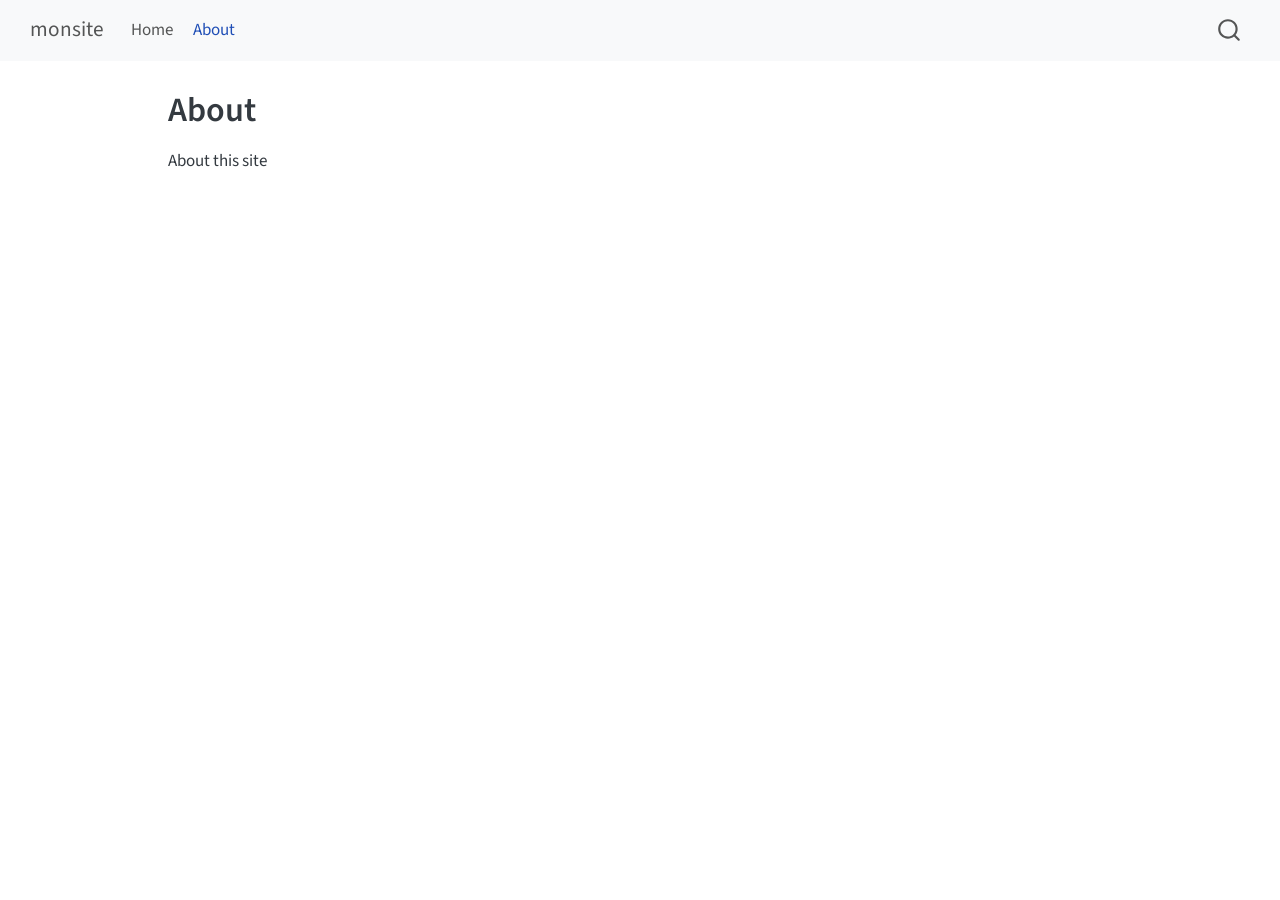
==== about.html @ c973b7b5 "Built site for gh-pages" ====
<!DOCTYPE html>
<html xmlns="http://www.w3.org/1999/xhtml" lang="en" xml:lang="en"><head>

<meta charset="utf-8">
<meta name="generator" content="quarto-1.9.34">

<meta name="viewport" content="width=device-width, initial-scale=1.0, user-scalable=yes">


<title>About – monsite</title>
<style>
/* Default styles provided by pandoc.
** See https://pandoc.org/MANUAL.html#variables-for-html for config info.
*/
code{white-space: pre-wrap;}
span.smallcaps{font-variant: small-caps;}
div.columns{display: flex; gap: min(4vw, 1.5em);}
div.column{flex: auto; overflow-x: auto;}
div.hanging-indent{margin-left: 1.5em; text-indent: -1.5em;}
ul.task-list{list-style: none;}
ul.task-list li input[type="checkbox"] {
  width: 0.8em;
  margin: 0 0.8em 0.2em -1em; /* quarto-specific, see https://github.com/quarto-dev/quarto-cli/issues/4556 */ 
  vertical-align: middle;
}
</style>


<script src="site_libs/quarto-nav/quarto-nav.js"></script>
<script src="site_libs/quarto-nav/headroom.min.js"></script>
<script src="site_libs/clipboard/clipboard.min.js"></script>
<script src="site_libs/quarto-search/autocomplete.umd.js"></script>
<script src="site_libs/quarto-search/fuse.min.js"></script>
<script src="site_libs/quarto-search/quarto-search.js"></script>
<meta name="quarto:offset" content="./">
<script src="site_libs/quarto-html/quarto.js" type="module"></script>
<script src="site_libs/quarto-html/tabsets/tabsets.js" type="module"></script>
<script src="site_libs/quarto-html/popper.min.js"></script>
<script src="site_libs/quarto-html/tippy.umd.min.js"></script>
<script src="site_libs/quarto-html/anchor.min.js"></script>
<link href="site_libs/quarto-html/tippy.css" rel="stylesheet">
<link href="site_libs/quarto-html/quarto-syntax-highlighting-73db7b5a953198da8f17fc5313e632aa.css" rel="stylesheet" id="quarto-text-highlighting-styles">
<script src="site_libs/bootstrap/bootstrap.min.js"></script>
<link href="site_libs/bootstrap/bootstrap-icons.css" rel="stylesheet">
<link href="site_libs/bootstrap/bootstrap-a0f9fd0d421825b736dc1bbcbcba2219.min.css" rel="stylesheet" append-hash="true" id="quarto-bootstrap" data-mode="light">
<script id="quarto-search-options" type="application/json">{
  "location": "navbar",
  "copy-button": false,
  "collapse-after": 3,
  "panel-placement": "end",
  "type": "overlay",
  "limit": 50,
  "keyboard-shortcut": [
    "f",
    "/",
    "s"
  ],
  "show-item-context": false,
  "language": {
    "search-no-results-text": "No results",
    "search-matching-documents-text": "matching documents",
    "search-copy-link-title": "Copy link to search",
    "search-hide-matches-text": "Hide additional matches",
    "search-more-match-text": "more match in this document",
    "search-more-matches-text": "more matches in this document",
    "search-clear-button-title": "Clear",
    "search-text-placeholder": "",
    "search-detached-cancel-button-title": "Cancel",
    "search-submit-button-title": "Submit",
    "search-label": "Search"
  }
}</script>


<link rel="stylesheet" href="styles.css">
</head>

<body class="nav-fixed quarto-light">

<div id="quarto-search-results"></div>
  <header id="quarto-header" class="headroom fixed-top">
    <nav class="navbar navbar-expand-lg " data-bs-theme="dark">
      <div class="navbar-container container-fluid">
      <div class="navbar-brand-container mx-auto">
    <a class="navbar-brand" href="./index.html">
    <span class="navbar-title">monsite</span>
    </a>
  </div>
            <div id="quarto-search" class="" title="Search"></div>
          <button class="navbar-toggler" type="button" data-bs-toggle="collapse" data-bs-target="#navbarCollapse" aria-controls="navbarCollapse" role="menu" aria-expanded="false" aria-label="Toggle navigation" onclick="if (window.quartoToggleHeadroom) { window.quartoToggleHeadroom(); }">
  <span class="navbar-toggler-icon"></span>
</button>
          <div class="collapse navbar-collapse" id="navbarCollapse">
            <ul class="navbar-nav navbar-nav-scroll me-auto">
  <li class="nav-item">
    <a class="nav-link" href="./index.html"> 
<span class="menu-text">Home</span></a>
  </li>  
  <li class="nav-item">
    <a class="nav-link active" href="./about.html" aria-current="page"> 
<span class="menu-text">About</span></a>
  </li>  
</ul>
          </div> <!-- /navcollapse -->
            <div class="quarto-navbar-tools">
</div>
      </div> <!-- /container-fluid -->
    </nav>
</header>
<!-- content -->
<div id="quarto-content" class="quarto-container page-columns page-rows-contents page-layout-article page-navbar">
<!-- sidebar -->
<!-- margin-sidebar -->
    <div id="quarto-margin-sidebar" class="sidebar margin-sidebar zindex-bottom">
        
    </div>
<!-- main -->
<main class="content" id="quarto-document-content">

<header id="title-block-header" class="quarto-title-block default">
<div class="quarto-title">
<h1 class="title">About</h1>
</div>



<div class="quarto-title-meta">

    
  
    
  </div>
  


</header>


<p>About this site</p>



</main> <!-- /main -->
<script id="quarto-html-after-body" type="application/javascript">
  window.document.addEventListener("DOMContentLoaded", function (event) {
    const icon = "";
    const anchorJS = new window.AnchorJS();
    anchorJS.options = {
      placement: 'right',
      icon: icon
    };
    anchorJS.add('.anchored');
    const isCodeAnnotation = (el) => {
      for (const clz of el.classList) {
        if (clz.startsWith('code-annotation-')) {                     
          return true;
        }
      }
      return false;
    }
    const onCopySuccess = function(e) {
      // button target
      const button = e.trigger;
      // don't keep focus
      button.blur();
      // flash "checked"
      button.classList.add('code-copy-button-checked');
      var currentTitle = button.getAttribute("title");
      button.setAttribute("title", "Copied!");
      let tooltip;
      if (window.bootstrap) {
        button.setAttribute("data-bs-toggle", "tooltip");
        button.setAttribute("data-bs-placement", "left");
        button.setAttribute("data-bs-title", "Copied!");
        tooltip = new bootstrap.Tooltip(button, 
          { trigger: "manual", 
            customClass: "code-copy-button-tooltip",
            offset: [0, -8]});
        tooltip.show();    
      }
      setTimeout(function() {
        if (tooltip) {
          tooltip.hide();
          button.removeAttribute("data-bs-title");
          button.removeAttribute("data-bs-toggle");
          button.removeAttribute("data-bs-placement");
        }
        button.setAttribute("title", currentTitle);
        button.classList.remove('code-copy-button-checked');
      }, 1000);
      // clear code selection
      e.clearSelection();
    }
    const getTextToCopy = function(trigger) {
      const outerScaffold = trigger.parentElement.cloneNode(true);
      const codeEl = outerScaffold.querySelector('code');
      for (const childEl of codeEl.children) {
        if (isCodeAnnotation(childEl)) {
          childEl.remove();
        }
      }
      return codeEl.innerText;
    }
    const clipboard = new window.ClipboardJS('.code-copy-button:not([data-in-quarto-modal])', {
      text: getTextToCopy
    });
    clipboard.on('success', onCopySuccess);
    if (window.document.getElementById('quarto-embedded-source-code-modal')) {
      const clipboardModal = new window.ClipboardJS('.code-copy-button[data-in-quarto-modal]', {
        text: getTextToCopy,
        container: window.document.getElementById('quarto-embedded-source-code-modal')
      });
      clipboardModal.on('success', onCopySuccess);
    }
      var localhostRegex = new RegExp(/^(?:http|https):\/\/localhost\:?[0-9]*\//);
      var mailtoRegex = new RegExp(/^mailto:/);
        var filterRegex = new RegExp('/' + window.location.host + '/');
      var isInternal = (href) => {
          return filterRegex.test(href) || localhostRegex.test(href) || mailtoRegex.test(href);
      }
      // Inspect non-navigation links and adorn them if external
     var links = window.document.querySelectorAll('a[href]:not(.nav-link):not(.navbar-brand):not(.toc-action):not(.sidebar-link):not(.sidebar-item-toggle):not(.pagination-link):not(.no-external):not([aria-hidden]):not(.dropdown-item):not(.quarto-navigation-tool):not(.about-link)');
      for (var i=0; i<links.length; i++) {
        const link = links[i];
        if (!isInternal(link.href)) {
          // undo the damage that might have been done by quarto-nav.js in the case of
          // links that we want to consider external
          if (link.dataset.originalHref !== undefined) {
            link.href = link.dataset.originalHref;
          }
        }
      }
    function tippyHover(el, contentFn, onTriggerFn, onUntriggerFn) {
      const config = {
        allowHTML: true,
        maxWidth: 500,
        delay: 100,
        arrow: false,
        appendTo: function(el) {
            return el.parentElement;
        },
        interactive: true,
        interactiveBorder: 10,
        theme: 'quarto',
        placement: 'bottom-start',
      };
      if (contentFn) {
        config.content = contentFn;
      }
      if (onTriggerFn) {
        config.onTrigger = onTriggerFn;
      }
      if (onUntriggerFn) {
        config.onUntrigger = onUntriggerFn;
      }
      window.tippy(el, config); 
    }
    const noterefs = window.document.querySelectorAll('a[role="doc-noteref"]');
    for (var i=0; i<noterefs.length; i++) {
      const ref = noterefs[i];
      tippyHover(ref, function() {
        // use id or data attribute instead here
        let href = ref.getAttribute('data-footnote-href') || ref.getAttribute('href');
        try { href = new URL(href).hash; } catch {}
        const id = href.replace(/^#\/?/, "");
        const note = window.document.getElementById(id);
        if (note) {
          return note.innerHTML;
        } else {
          return "";
        }
      });
    }
    const xrefs = window.document.querySelectorAll('a.quarto-xref');
    const processXRef = (id, note) => {
      // Strip column container classes
      const stripColumnClz = (el) => {
        el.classList.remove("page-full", "page-columns");
        if (el.children) {
          for (const child of el.children) {
            stripColumnClz(child);
          }
        }
      }
      stripColumnClz(note)
      if (id === null || id.startsWith('sec-')) {
        // Special case sections, only their first couple elements
        const container = document.createElement("div");
        if (note.children && note.children.length > 2) {
          container.appendChild(note.children[0].cloneNode(true));
          for (let i = 1; i < note.children.length; i++) {
            const child = note.children[i];
            if (child.tagName === "P" && child.innerText === "") {
              continue;
            } else {
              container.appendChild(child.cloneNode(true));
              break;
            }
          }
          if (window.Quarto?.typesetMath) {
            window.Quarto.typesetMath(container);
          }
          return container.innerHTML
        } else {
          if (window.Quarto?.typesetMath) {
            window.Quarto.typesetMath(note);
          }
          return note.innerHTML;
        }
      } else {
        // Remove any anchor links if they are present
        const anchorLink = note.querySelector('a.anchorjs-link');
        if (anchorLink) {
          anchorLink.remove();
        }
        if (window.Quarto?.typesetMath) {
          window.Quarto.typesetMath(note);
        }
        if (note.classList.contains("callout")) {
          return note.outerHTML;
        } else {
          return note.innerHTML;
        }
      }
    }
    for (var i=0; i<xrefs.length; i++) {
      const xref = xrefs[i];
      tippyHover(xref, undefined, function(instance) {
        instance.disable();
        let url = xref.getAttribute('href');
        let hash = undefined; 
        if (url.startsWith('#')) {
          hash = url;
        } else {
          try { hash = new URL(url).hash; } catch {}
        }
        if (hash) {
          const id = hash.replace(/^#\/?/, "");
          const note = window.document.getElementById(id);
          if (note !== null) {
            try {
              const html = processXRef(id, note.cloneNode(true));
              instance.setContent(html);
            } finally {
              instance.enable();
              instance.show();
            }
          } else {
            // See if we can fetch this
            fetch(url.split('#')[0])
            .then(res => res.text())
            .then(html => {
              const parser = new DOMParser();
              const htmlDoc = parser.parseFromString(html, "text/html");
              const note = htmlDoc.getElementById(id);
              if (note !== null) {
                const html = processXRef(id, note);
                instance.setContent(html);
              } 
            }).finally(() => {
              instance.enable();
              instance.show();
            });
          }
        } else {
          // See if we can fetch a full url (with no hash to target)
          // This is a special case and we should probably do some content thinning / targeting
          fetch(url)
          .then(res => res.text())
          .then(html => {
            const parser = new DOMParser();
            const htmlDoc = parser.parseFromString(html, "text/html");
            const note = htmlDoc.querySelector('main.content');
            if (note !== null) {
              // This should only happen for chapter cross references
              // (since there is no id in the URL)
              // remove the first header
              if (note.children.length > 0 && note.children[0].tagName === "HEADER") {
                note.children[0].remove();
              }
              const html = processXRef(null, note);
              instance.setContent(html);
            } 
          }).finally(() => {
            instance.enable();
            instance.show();
          });
        }
      }, function(instance) {
      });
    }
        let selectedAnnoteEl;
        const selectorForAnnotation = ( cell, annotation) => {
          let cellAttr = 'data-code-cell="' + cell + '"';
          let lineAttr = 'data-code-annotation="' +  annotation + '"';
          const selector = 'span[' + cellAttr + '][' + lineAttr + ']';
          return selector;
        }
        const selectCodeLines = (annoteEl) => {
          const doc = window.document;
          const targetCell = annoteEl.getAttribute("data-target-cell");
          const targetAnnotation = annoteEl.getAttribute("data-target-annotation");
          const annoteSpan = window.document.querySelector(selectorForAnnotation(targetCell, targetAnnotation));
          const lines = annoteSpan.getAttribute("data-code-lines").split(",");
          const lineIds = lines.map((line) => {
            return targetCell + "-" + line;
          })
          let top = null;
          let height = null;
          let parent = null;
          if (lineIds.length > 0) {
              //compute the position of the single el (top and bottom and make a div)
              const el = window.document.getElementById(lineIds[0]);
              top = el.offsetTop;
              height = el.offsetHeight;
              parent = el.parentElement.parentElement;
            if (lineIds.length > 1) {
              const lastEl = window.document.getElementById(lineIds[lineIds.length - 1]);
              const bottom = lastEl.offsetTop + lastEl.offsetHeight;
              height = bottom - top;
            }
            if (top !== null && height !== null && parent !== null) {
              // cook up a div (if necessary) and position it 
              let div = window.document.getElementById("code-annotation-line-highlight");
              if (div === null) {
                div = window.document.createElement("div");
                div.setAttribute("id", "code-annotation-line-highlight");
                div.style.position = 'absolute';
                parent.appendChild(div);
              }
              div.style.top = top - 2 + "px";
              div.style.height = height + 4 + "px";
              div.style.left = 0;
              let gutterDiv = window.document.getElementById("code-annotation-line-highlight-gutter");
              if (gutterDiv === null) {
                gutterDiv = window.document.createElement("div");
                gutterDiv.setAttribute("id", "code-annotation-line-highlight-gutter");
                gutterDiv.style.position = 'absolute';
                const codeCell = window.document.getElementById(targetCell);
                const gutter = codeCell.querySelector('.code-annotation-gutter');
                gutter.appendChild(gutterDiv);
              }
              gutterDiv.style.top = top - 2 + "px";
              gutterDiv.style.height = height + 4 + "px";
            }
            selectedAnnoteEl = annoteEl;
          }
        };
        const unselectCodeLines = () => {
          const elementsIds = ["code-annotation-line-highlight", "code-annotation-line-highlight-gutter"];
          elementsIds.forEach((elId) => {
            const div = window.document.getElementById(elId);
            if (div) {
              div.remove();
            }
          });
          selectedAnnoteEl = undefined;
        };
          // Handle positioning of the toggle
      window.addEventListener(
        "resize",
        throttle(() => {
          elRect = undefined;
          if (selectedAnnoteEl) {
            selectCodeLines(selectedAnnoteEl);
          }
        }, 10)
      );
      function throttle(fn, ms) {
      let throttle = false;
      let timer;
        return (...args) => {
          if(!throttle) { // first call gets through
              fn.apply(this, args);
              throttle = true;
          } else { // all the others get throttled
              if(timer) clearTimeout(timer); // cancel #2
              timer = setTimeout(() => {
                fn.apply(this, args);
                timer = throttle = false;
              }, ms);
          }
        };
      }
        // Attach click handler to the DT
        const annoteDls = window.document.querySelectorAll('dt[data-target-cell]');
        for (const annoteDlNode of annoteDls) {
          annoteDlNode.addEventListener('click', (event) => {
            const clickedEl = event.target;
            if (clickedEl !== selectedAnnoteEl) {
              unselectCodeLines();
              const activeEl = window.document.querySelector('dt[data-target-cell].code-annotation-active');
              if (activeEl) {
                activeEl.classList.remove('code-annotation-active');
              }
              selectCodeLines(clickedEl);
              clickedEl.classList.add('code-annotation-active');
            } else {
              // Unselect the line
              unselectCodeLines();
              clickedEl.classList.remove('code-annotation-active');
            }
          });
        }
    const findCites = (el) => {
      const parentEl = el.parentElement;
      if (parentEl) {
        const cites = parentEl.dataset.cites;
        if (cites) {
          return {
            el,
            cites: cites.split(' ')
          };
        } else {
          return findCites(el.parentElement)
        }
      } else {
        return undefined;
      }
    };
    var bibliorefs = window.document.querySelectorAll('a[role="doc-biblioref"]');
    for (var i=0; i<bibliorefs.length; i++) {
      const ref = bibliorefs[i];
      const citeInfo = findCites(ref);
      if (citeInfo) {
        tippyHover(citeInfo.el, function() {
          var popup = window.document.createElement('div');
          citeInfo.cites.forEach(function(cite) {
            var citeDiv = window.document.createElement('div');
            citeDiv.classList.add('hanging-indent');
            citeDiv.classList.add('csl-entry');
            var biblioDiv = window.document.getElementById('ref-' + cite);
            if (biblioDiv) {
              citeDiv.innerHTML = biblioDiv.innerHTML;
            }
            popup.appendChild(citeDiv);
          });
          return popup.innerHTML;
        });
      }
    }
  });
  </script>
</div> <!-- /content -->




</body></html>
---- site_libs/quarto-html/tippy.css ----
.tippy-box[data-animation=fade][data-state=hidden]{opacity:0}[data-tippy-root]{max-width:calc(100vw - 10px)}.tippy-box{position:relative;background-color:#333;color:#fff;border-radius:4px;font-size:14px;line-height:1.4;white-space:normal;outline:0;transition-property:transform,visibility,opacity}.tippy-box[data-placement^=top]>.tippy-arrow{bottom:0}.tippy-box[data-placement^=top]>.tippy-arrow:before{bottom:-7px;left:0;border-width:8px 8px 0;border-top-color:initial;transform-origin:center top}.tippy-box[data-placement^=bottom]>.tippy-arrow{top:0}.tippy-box[data-placement^=bottom]>.tippy-arrow:before{top:-7px;left:0;border-width:0 8px 8px;border-bottom-color:initial;transform-origin:center bottom}.tippy-box[data-placement^=left]>.tippy-arrow{right:0}.tippy-box[data-placement^=left]>.tippy-arrow:before{border-width:8px 0 8px 8px;border-left-color:initial;right:-7px;transform-origin:center left}.tippy-box[data-placement^=right]>.tippy-arrow{left:0}.tippy-box[data-placement^=right]>.tippy-arrow:before{left:-7px;border-width:8px 8px 8px 0;border-right-color:initial;transform-origin:center right}.tippy-box[data-inertia][data-state=visible]{transition-timing-function:cubic-bezier(.54,1.5,.38,1.11)}.tippy-arrow{width:16px;height:16px;color:#333}.tippy-arrow:before{content:"";position:absolute;border-color:transparent;border-style:solid}.tippy-content{position:relative;padding:5px 9px;z-index:1}
---- site_libs/quarto-html/quarto-syntax-highlighting-73db7b5a953198da8f17fc5313e632aa.css ----
/* quarto syntax highlight colors */
:root {
  --quarto-hl-ot-color: #003B4F;
  --quarto-hl-at-color: #657422;
  --quarto-hl-ss-color: #20794D;
  --quarto-hl-an-color: #5E5E5E;
  --quarto-hl-fu-color: #4758AB;
  --quarto-hl-st-color: #20794D;
  --quarto-hl-cf-color: #003B4F;
  --quarto-hl-op-color: #5E5E5E;
  --quarto-hl-er-color: #AD0000;
  --quarto-hl-bn-color: #AD0000;
  --quarto-hl-al-color: #AD0000;
  --quarto-hl-va-color: #111111;
  --quarto-hl-bu-color: inherit;
  --quarto-hl-ex-color: inherit;
  --quarto-hl-pp-color: #AD0000;
  --quarto-hl-in-color: #5E5E5E;
  --quarto-hl-vs-color: #20794D;
  --quarto-hl-wa-color: #5E5E5E;
  --quarto-hl-do-color: #5E5E5E;
  --quarto-hl-im-color: #00769E;
  --quarto-hl-ch-color: #20794D;
  --quarto-hl-dt-color: #AD0000;
  --quarto-hl-fl-color: #AD0000;
  --quarto-hl-co-color: #5E5E5E;
  --quarto-hl-cv-color: #5E5E5E;
  --quarto-hl-cn-color: #8f5902;
  --quarto-hl-sc-color: #5E5E5E;
  --quarto-hl-dv-color: #AD0000;
  --quarto-hl-kw-color: #003B4F;
}

/* other quarto variables */
:root {
  --quarto-font-monospace: SFMono-Regular, Menlo, Monaco, Consolas, "Liberation Mono", "Courier New", monospace;
}

/* syntax highlight based on Pandoc's rules */
pre > code.sourceCode > span {
  color: #003B4F;
}

code.sourceCode > span {
  color: #003B4F;
}

div.sourceCode,
div.sourceCode pre.sourceCode {
  color: #003B4F;
}

/* Normal */
code span {
  color: #003B4F;
}

/* Alert */
code span.al {
  color: #AD0000;
  font-style: inherit;
}

/* Annotation */
code span.an {
  color: #5E5E5E;
  font-style: inherit;
}

/* Attribute */
code span.at {
  color: #657422;
  font-style: inherit;
}

/* BaseN */
code span.bn {
  color: #AD0000;
  font-style: inherit;
}

/* BuiltIn */
code span.bu {
  font-style: inherit;
}

/* ControlFlow */
code span.cf {
  color: #003B4F;
  font-weight: bold;
  font-style: inherit;
}

/* Char */
code span.ch {
  color: #20794D;
  font-style: inherit;
}

/* Constant */
code span.cn {
  color: #8f5902;
  font-style: inherit;
}

/* Comment */
code span.co {
  color: #5E5E5E;
  font-style: inherit;
}

/* CommentVar */
code span.cv {
  color: #5E5E5E;
  font-style: italic;
}

/* Documentation */
code span.do {
  color: #5E5E5E;
  font-style: italic;
}

/* DataType */
code span.dt {
  color: #AD0000;
  font-style: inherit;
}

/* DecVal */
code span.dv {
  color: #AD0000;
  font-style: inherit;
}

/* Error */
code span.er {
  color: #AD0000;
  font-style: inherit;
}

/* Extension */
code span.ex {
  font-style: inherit;
}

/* Float */
code span.fl {
  color: #AD0000;
  font-style: inherit;
}

/* Function */
code span.fu {
  color: #4758AB;
  font-style: inherit;
}

/* Import */
code span.im {
  color: #00769E;
  font-style: inherit;
}

/* Information */
code span.in {
  color: #5E5E5E;
  font-style: inherit;
}

/* Keyword */
code span.kw {
  color: #003B4F;
  font-weight: bold;
  font-style: inherit;
}

/* Operator */
code span.op {
  color: #5E5E5E;
  font-style: inherit;
}

/* Other */
code span.ot {
  color: #003B4F;
  font-style: inherit;
}

/* Preprocessor */
code span.pp {
  color: #AD0000;
  font-style: inherit;
}

/* SpecialChar */
code span.sc {
  color: #5E5E5E;
  font-style: inherit;
}

/* SpecialString */
code span.ss {
  color: #20794D;
  font-style: inherit;
}

/* String */
code span.st {
  color: #20794D;
  font-style: inherit;
}

/* Variable */
code span.va {
  color: #111111;
  font-style: inherit;
}

/* VerbatimString */
code span.vs {
  color: #20794D;
  font-style: inherit;
}

/* Warning */
code span.wa {
  color: #5E5E5E;
  font-style: italic;
}

.prevent-inlining {
  content: "</";
}

/*# sourceMappingURL=098c87163027c62de6dabd3e2d5d0b89.css.map */
---- styles.css ----
/* css styles */
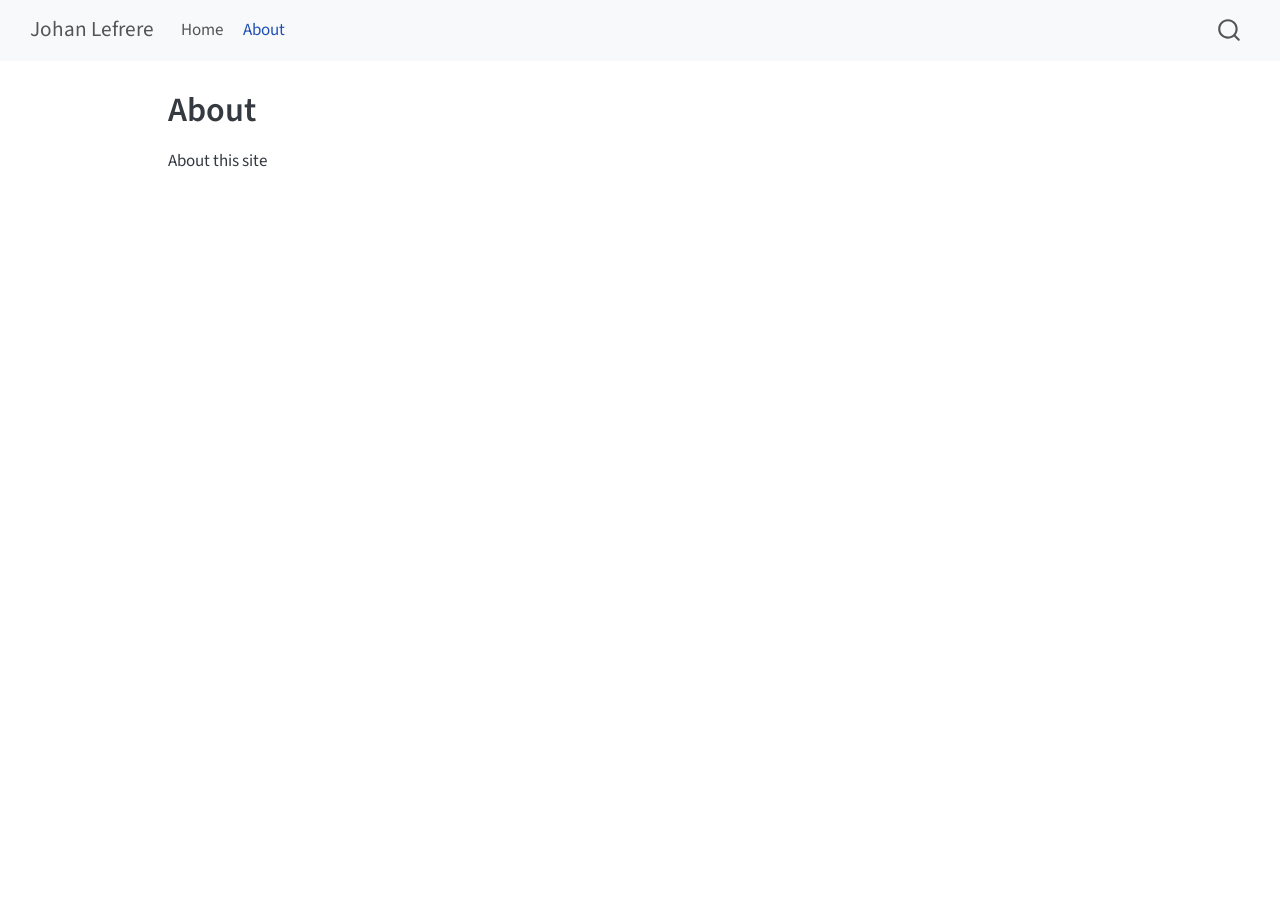
==== commit 86bb0c3c: "Built site for gh-pages" ====
--- a/about.html
+++ b/about.html
@@ -7,7 +7,7 @@
 <meta name="viewport" content="width=device-width, initial-scale=1.0, user-scalable=yes">
 
 
-<title>About – monsite</title>
+<title>About – Johan Lefrere</title>
 <style>
 /* Default styles provided by pandoc.
 ** See https://pandoc.org/MANUAL.html#variables-for-html for config info.
@@ -83,7 +83,7 @@
       <div class="navbar-container container-fluid">
       <div class="navbar-brand-container mx-auto">
     <a class="navbar-brand" href="./index.html">
-    <span class="navbar-title">monsite</span>
+    <span class="navbar-title">Johan Lefrere</span>
     </a>
   </div>
             <div id="quarto-search" class="" title="Search"></div>
@@ -214,7 +214,7 @@
     }
       var localhostRegex = new RegExp(/^(?:http|https):\/\/localhost\:?[0-9]*\//);
       var mailtoRegex = new RegExp(/^mailto:/);
-        var filterRegex = new RegExp('/' + window.location.host + '/');
+        var filterRegex = new RegExp("https:\/\/Johanlefrere\.github\.io\/JohanLefrere\/");
       var isInternal = (href) => {
           return filterRegex.test(href) || localhostRegex.test(href) || mailtoRegex.test(href);
       }
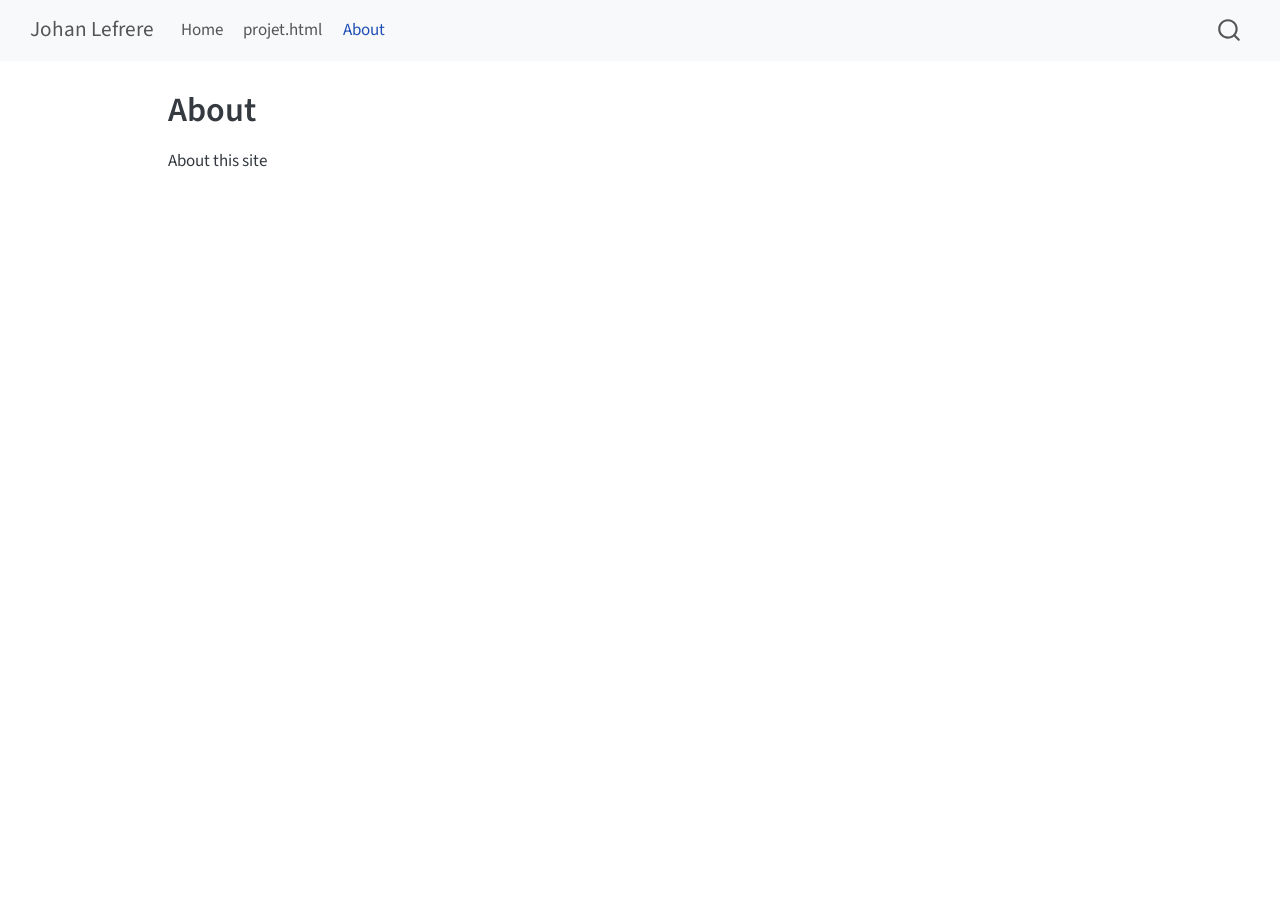
==== commit e4b7e8d1: "Built site for gh-pages" ====
--- a/about.html
+++ b/about.html
@@ -97,6 +97,10 @@
 <span class="menu-text">Home</span></a>
   </li>  
   <li class="nav-item">
+    <a class="nav-link" href="./projet.html"> 
+<span class="menu-text">projet.html</span></a>
+  </li>  
+  <li class="nav-item">
     <a class="nav-link active" href="./about.html" aria-current="page"> 
 <span class="menu-text">About</span></a>
   </li>  
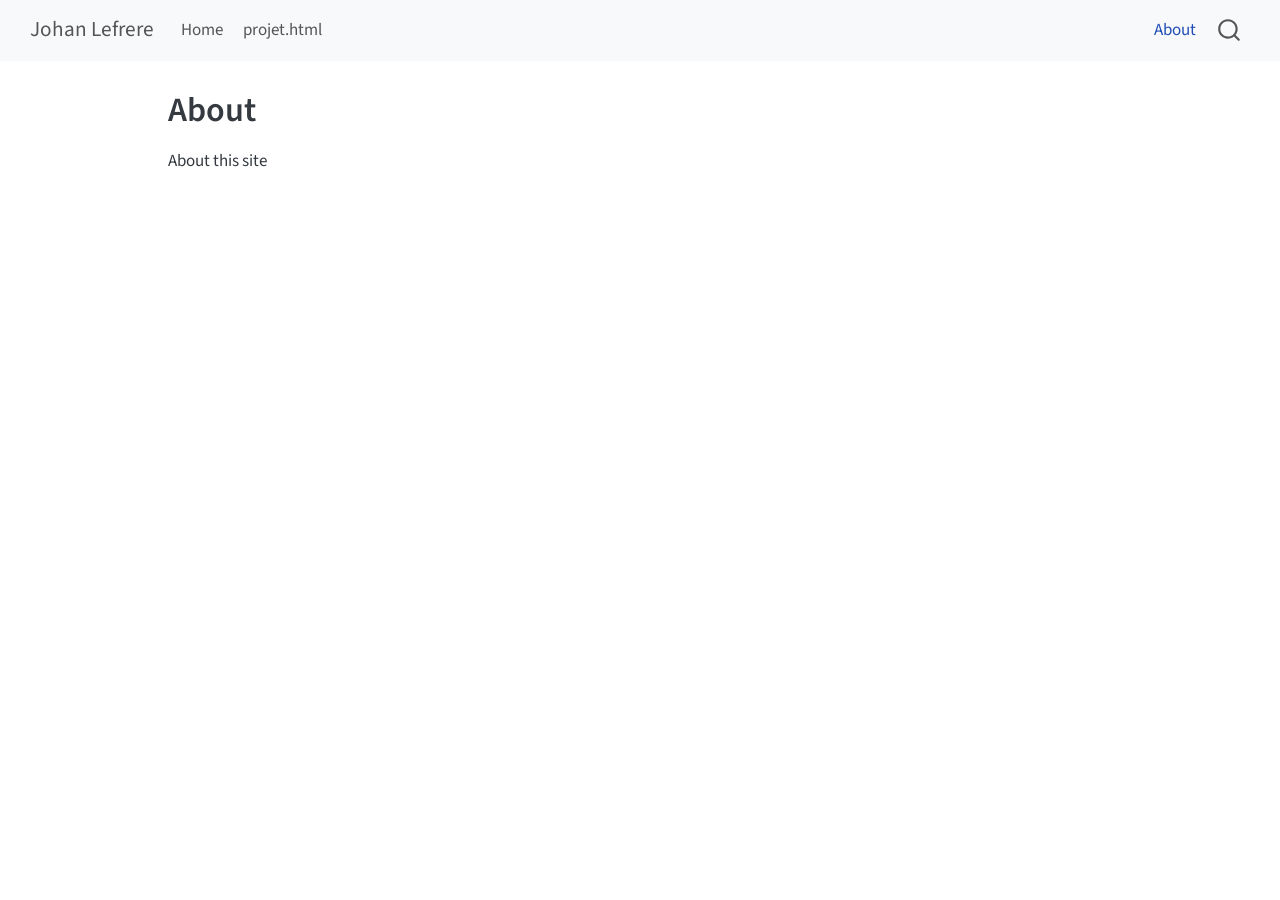
==== commit 177c9ea2: "Built site for gh-pages" ====
--- a/about.html
+++ b/about.html
@@ -100,6 +100,8 @@
     <a class="nav-link" href="./projet.html"> 
 <span class="menu-text">projet.html</span></a>
   </li>  
+</ul>
+            <ul class="navbar-nav navbar-nav-scroll ms-auto">
   <li class="nav-item">
     <a class="nav-link active" href="./about.html" aria-current="page"> 
 <span class="menu-text">About</span></a>
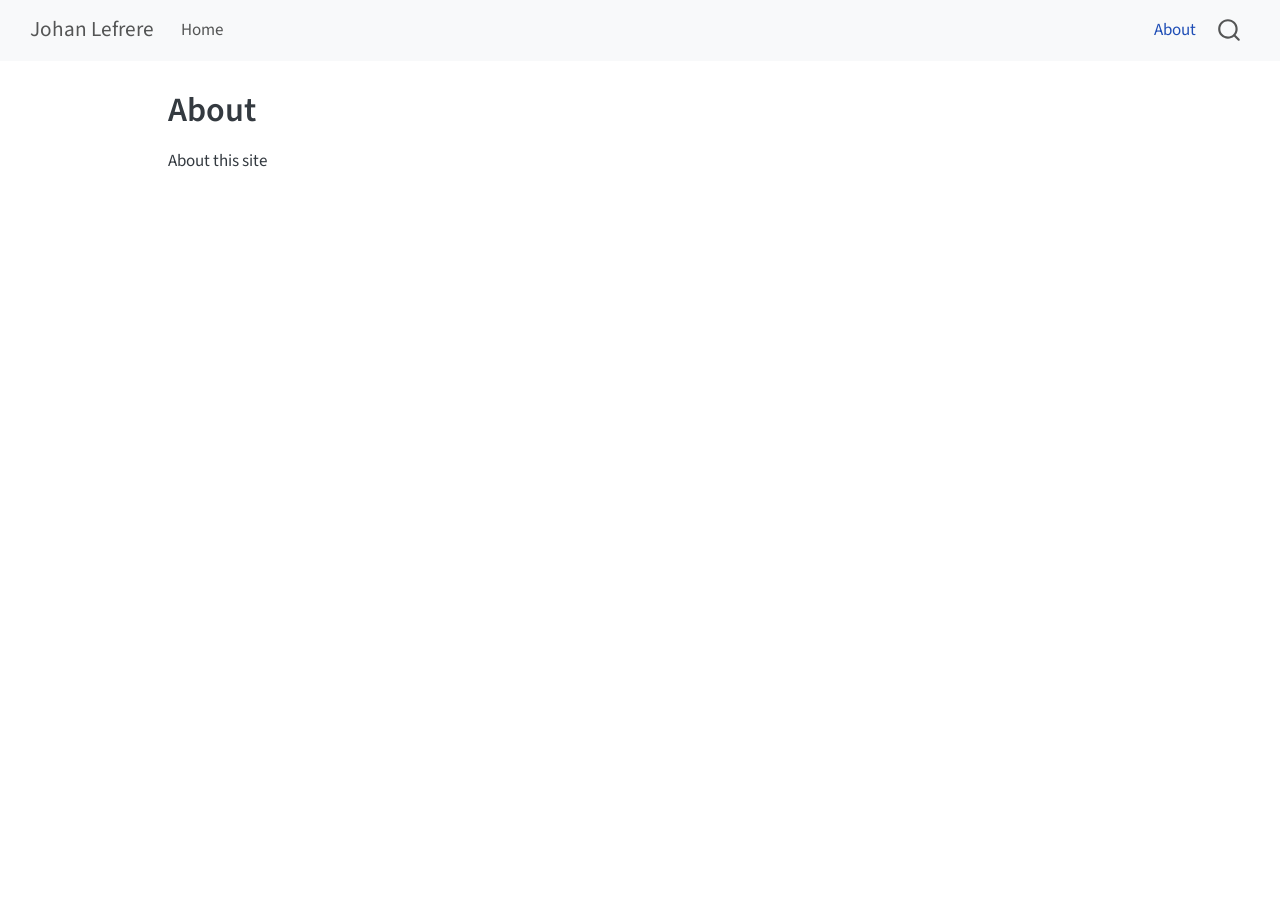
==== commit 07caa03a: "Built site for gh-pages" ====
--- a/about.html
+++ b/about.html
@@ -96,10 +96,6 @@
     <a class="nav-link" href="./index.html"> 
 <span class="menu-text">Home</span></a>
   </li>  
-  <li class="nav-item">
-    <a class="nav-link" href="./projet.html"> 
-<span class="menu-text">projet.html</span></a>
-  </li>  
 </ul>
             <ul class="navbar-nav navbar-nav-scroll ms-auto">
   <li class="nav-item">
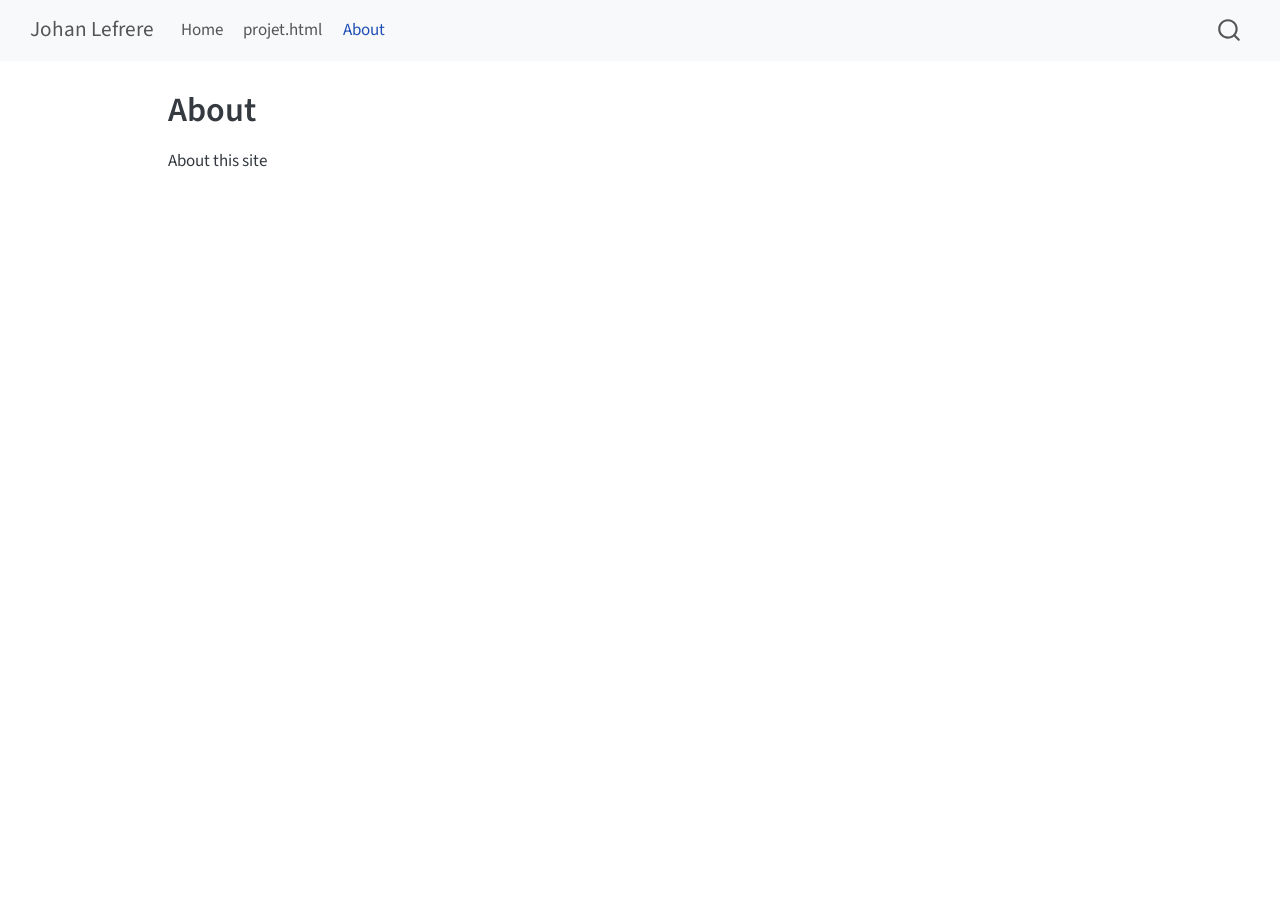
==== commit 4834901b: "Built site for gh-pages" ====
--- a/about.html
+++ b/about.html
@@ -96,8 +96,10 @@
     <a class="nav-link" href="./index.html"> 
 <span class="menu-text">Home</span></a>
   </li>  
-</ul>
-            <ul class="navbar-nav navbar-nav-scroll ms-auto">
+  <li class="nav-item">
+    <a class="nav-link" href="./projet.html"> 
+<span class="menu-text">projet.html</span></a>
+  </li>  
   <li class="nav-item">
     <a class="nav-link active" href="./about.html" aria-current="page"> 
 <span class="menu-text">About</span></a>
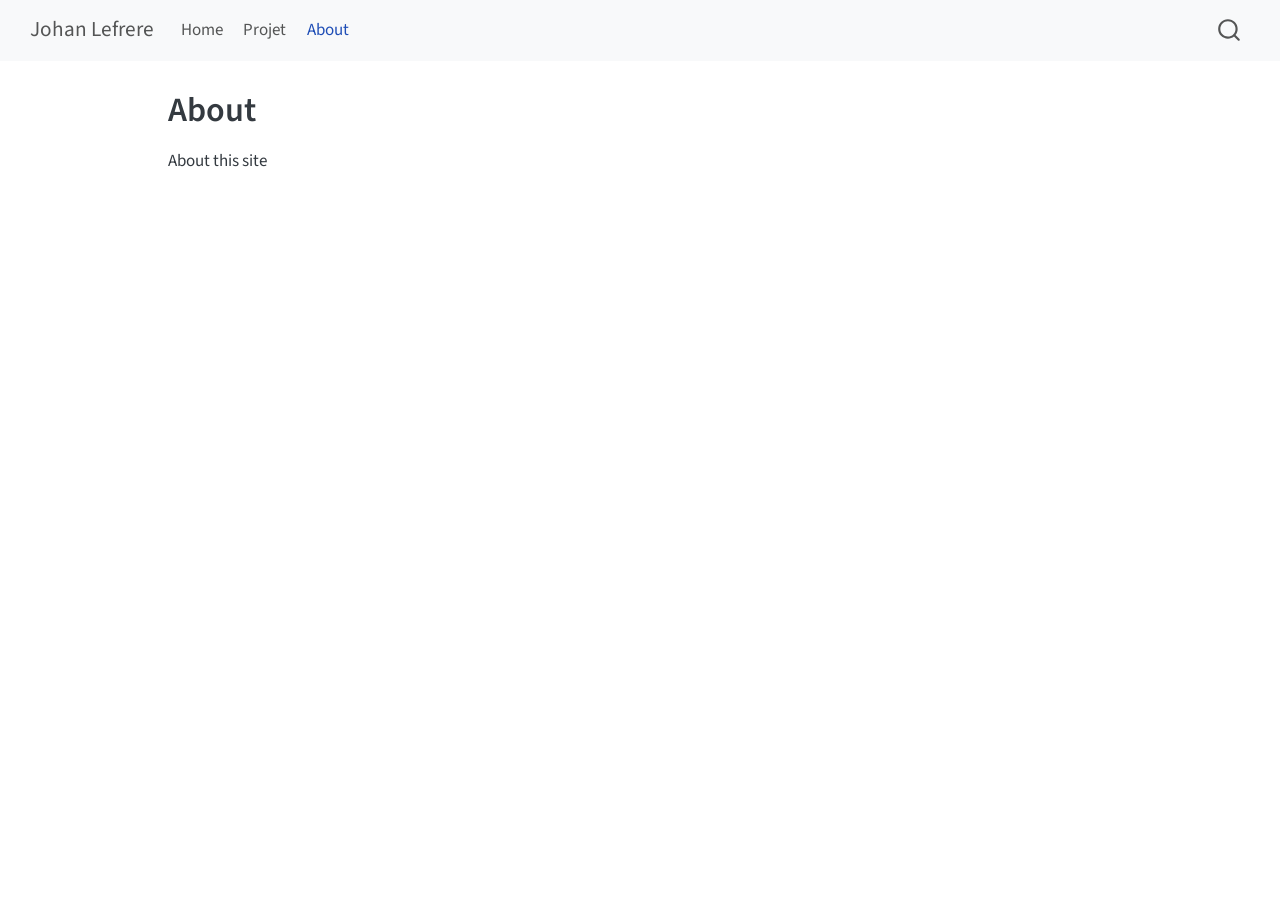
==== commit 6a38a9cc: "Built site for gh-pages" ====
--- a/about.html
+++ b/about.html
@@ -98,7 +98,7 @@
   </li>  
   <li class="nav-item">
     <a class="nav-link" href="./projet.html"> 
-<span class="menu-text">projet.html</span></a>
+<span class="menu-text">Projet</span></a>
   </li>  
   <li class="nav-item">
     <a class="nav-link active" href="./about.html" aria-current="page"> 
